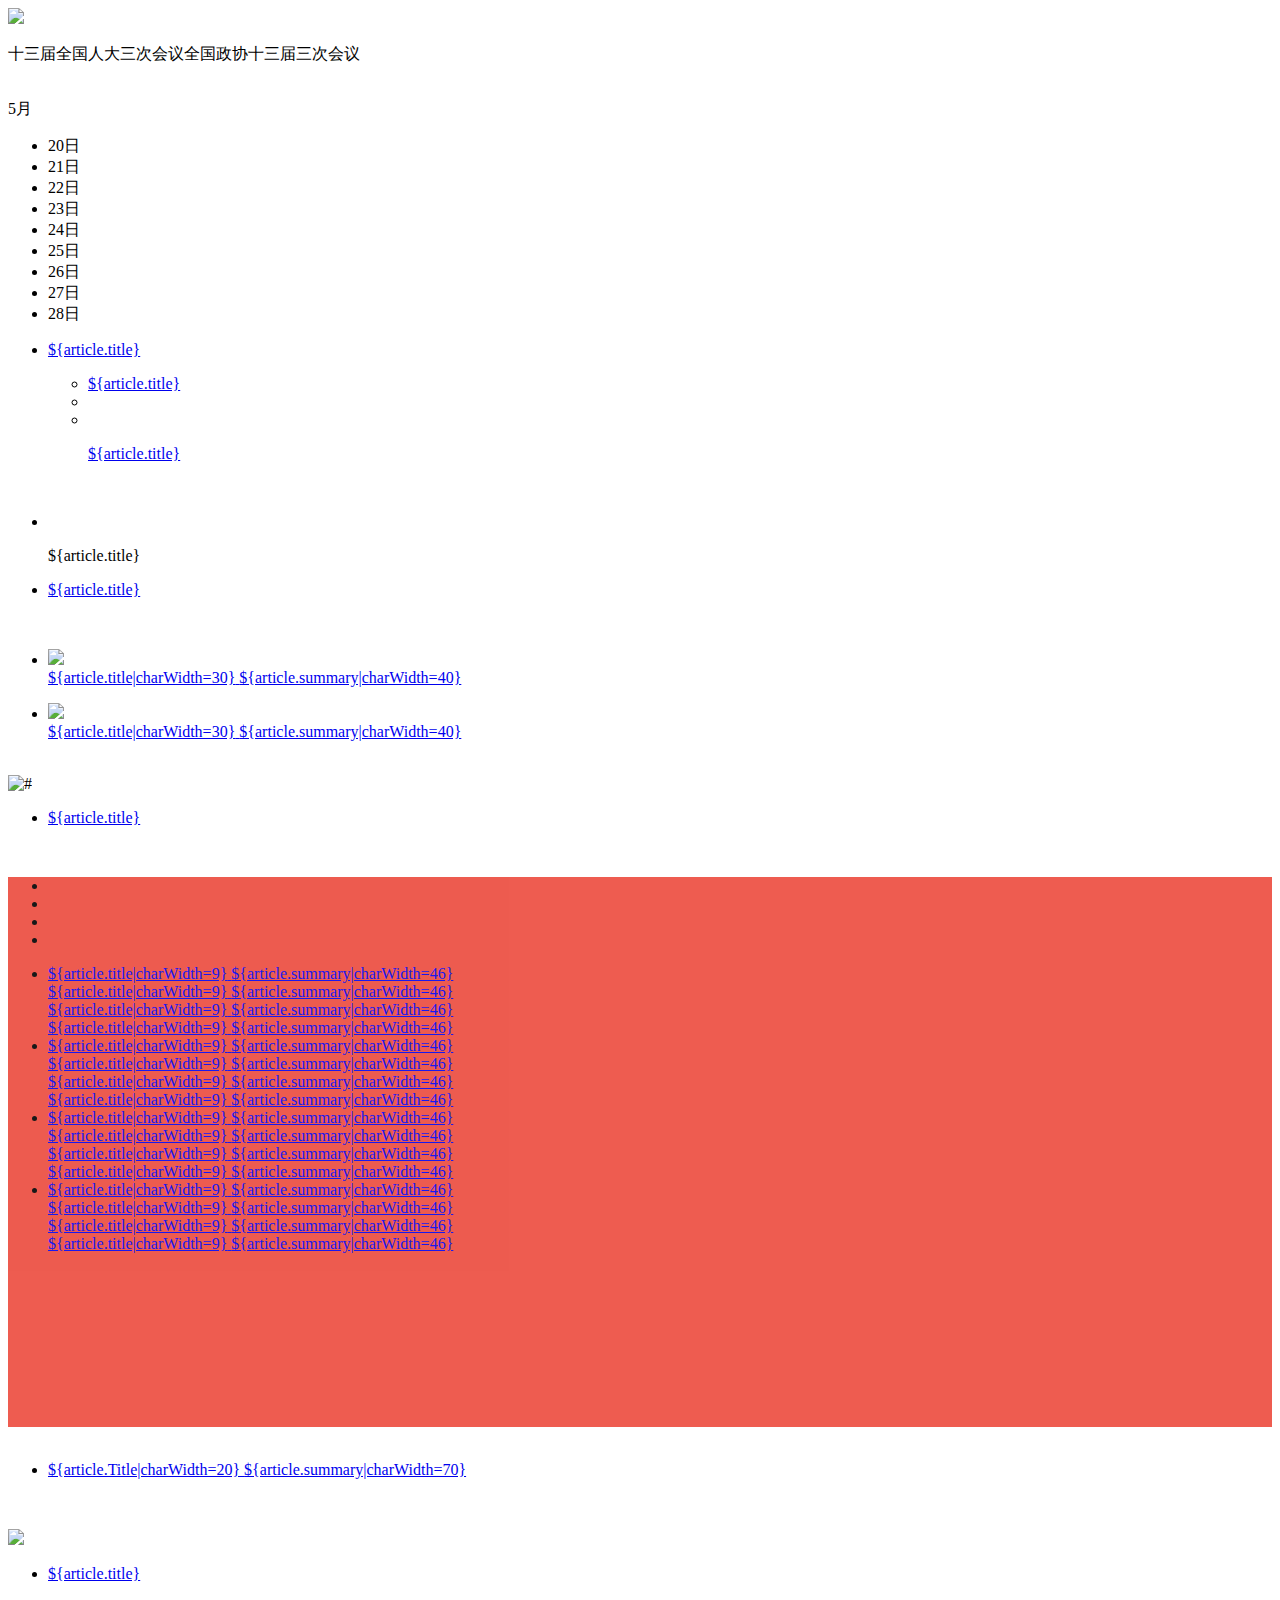
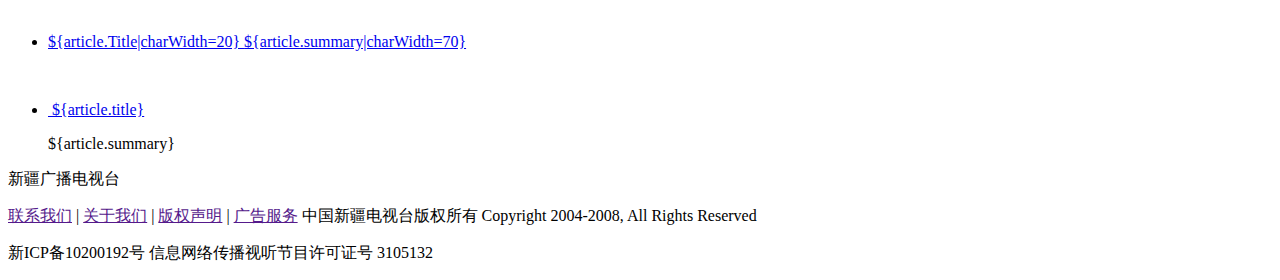
==== index.html @ 80ed2885 "init" ====
<!DOCTYPE html>
<html>

<head>
    <meta charset="UTF-8">
    <meta name="viewport" content="width=device-width, initial-scale=1.0">
    <title>2020年全国两会</title>
    <link rel="stylesheet" href="${site.url}2020lianghui/css/global.css">
    <link rel="stylesheet" href="${site.url}2020lianghui/css/index.css">
</head>

<body>
</body>
    <div class="header">
        <div class="name clearfix container">
          <img class="fl theNum" src="${site.url}2020lianghui/imgs/huizhang.png">
          <p class="fl theRefer">十三届全国人大三次会议全国政协十三届三次会议</p>
        </div>
        <div class="title">
            <img class="img100 theTitle" src="${site.url}2020lianghui/imgs/title.png" alt="">
            <div class="theScarf"></div>
        </div>
        <!-- <div class="name clearfix container">
            <span class="fl theNum">2020</span>
            <p class="fl theRefer">十三届全国人大三次会议全国政协十三届三次会议</p>
        </div>
        <div class="title theTitle">
            <img class="img100" src="${site.url}2020lianghui/imgs/jjqglh.png" alt="">
        </div> -->
        <!-- 两会日程 -->
        <div class="dayList">
            <div id="mainSlide">
                <div class="nav clearfix">
                    <div class="riliTitle fl"></div>
                    <div class="month fl">5月</div>
                    <div class="hd fr clearfix">
                        <a href="javascript:void(0);" class="sPrev btn"></a>
                        <ul class="clearfix">
                            <li>20日</li>
                            <li>21日</li>
                            <li>22日</li>
                            <li>23日</li>
                            <li>24日</li>
                            <li>25日</li>
                            <li>26日</li>
                            <li>27日</li>
                            <li>28日</li>
                        </ul>
                        <a href="javascript:void(0);" class="sNext btn"></a>
                    </div>
                </div>
                <div class="bd">
                    <cms:list item="catalog" name="111693">
                        <ul class="eachDay clearfix">
                            <li class="eachItem">
                                <cms:sublist item="article" name="${catalog.id}" count="1">
                                    <a target="_blank" href="${article.link}"><p class="newsTitle">${article.title}</p></a>
                                </cms:sublist>
                                <ul class="newsHd fl">
                                    <cms:sublist item="article" name="${catalog.id}" count="8" begin="1">
                                        <li><a target="_blank"  href="${article.link}">${article.title}</a></li>
                                    </cms:sublist>
                                </ul>
                                <div id="innerSlide" class="innerSlide fr">
                                    <ul class="shd clearfix">
                                        <cms:sublist item="article" name="${catalog.id}" count="4">
                                            <li></li>
                                        </cms:sublist>
                                    </ul>
                                    <ul class="sbd">
                                        <cms:sublist item="article" name="${catalog.id}" count="4">
                                            <li>
                                                <a target="_blank"  href="${article.link}">
                                                    <img src="${level}${article.logo}" alt="">
                                                    <p class="oneLine">${article.title}</p>
                                                </a>
                                            </li>
                                        </cms:sublist>
                                    </ul>
                                </div>
                            </li>
                        </ul>
                    </cms:list>
                </div>
            </div>
        </div>
    </div>

    <!-- 向总书记报告 -->
    <div id="item1Box">
        <div class="n_f_div" id="item1">
            <div class="i-title">
                <cms:var type="catalog" name="111694">
                    <a target="_blank"  href="${catalog.link}"  ><img src="${site.url}2020lianghui/imgs/xzsjbg.png" alt=""></a>
                </cms:var>
            </div>
            <div class="item1-content clearfix">
                <ul class="tuwen fl clearfix">
                    <cms:list item="article" name="111694" count="4">
                        <li>
                            <a target="_blank"  href="${article.link}">
                                <img class="img100" src="${level}${article.logo}" alt="">
                            </a>
                            <p class="oneLine">${article.title}</p>
                        </li>
                    </cms:list>
                </ul>
                <ul class="list fr">
                    <cms:list item="article" name="111694" count="8" begin="4">
                        <li class="oneLine"><a target="_blank"  href="${article.link}">${article.title}</a></li>
                    </cms:list>
                </ul>
            </div>
        </div>
    </div>

    <!-- 众志成城的力量 -->
    <div class="n_f_div" id="item2">
        <div class="i-title">
            <cms:var type="catalog" name="111695">
                <a target="_blank"  href="${catalog.link}"  ><img src="${site.url}2020lianghui/imgs/zzccdll.png" alt=""></a>
            </cms:var>
        </div>
        <div class="item2-content">
            <ul>
                <cms:list item="article" name="111695" count="3">
                    <li>
                        <a target="_blank"  href="${article.link}"  >
                        <div class="item2-img">
                            <img src="${level}${article.logo}">
                        </div>
                        <div class="item2-body">
                            <span class="item2-title">${article.title|charWidth=30}</span>
                            <span class="item2-intro">${article.summary|charWidth=40}</span>
                        </div>
                      </a>
                    </li>
                </cms:list>
            </ul>
            <ul>
                <cms:list item="article" name="111695" count="3" begin="3">
                    <li>
                        <a target="_blank"  href="${article.link}"  >
                        <div class="item2-img">
                            <img src="${level}${article.logo}">
                        </div>
                        <div class="item2-body">
                            <span class="item2-title">${article.title|charWidth=30}</span>
                            <span class="item2-intro">${article.summary|charWidth=40}</span>
                        </div>
                      </a>
                    </li>
                </cms:list>
            </ul>
        </div>
    </div>

    <!-- 两会云视角 -->
    <div id="item3Box">
        <div class="i-title">
            <cms:var type="catalog" name="111696">
                <a target="_blank"  href="${catalog.link}"  ><img src="${site.url}2020lianghui/imgs/lhysj.png" alt=""></a>
            </cms:var>
        </div>
        <div class="n_f_div" id="item3">
            <div id="carousel">
                <cms:list item="article" name="111696" count="5">
                    <img src="${level}${article.logo}" alt="#">
                </cms:list>
            </div>
            <ul class="news clearfix">
                <cms:list item="article" name="111696" count="8">
                    <li><a target="_blank"  href="${article.link}">${article.title}</a></li>
                </cms:list>
            </ul>
        </div>
    </div>

    <!-- 两会云通道 -->
    <div class="i-title">
        <cms:var type="catalog" name="111697">
            <a target="_blank"  href="${catalog.link}"  ><img src="${site.url}2020lianghui/imgs/lhytd.png" alt=""></a>
        </cms:var>
    </div>
    <div style="height: 550px;background-color: #ec4a3d;opacity: 0.9;margin: 0 auto;max-width: 1920px;">
        <div class="n_f_div" style="height: 550px">
            <div class="item4-content">
                <div id="slideBox" class="slideBox">
                    <div class="hd">
                        <ul>
                            <li class=""></li>
                            <li class=""></li>
                            <li class=""></li>
                            <li class=""></li>
                        </ul>
                    </div>
                    <div class="bd">
                        <ul>
                          <li>
                            <cms:list item="article"  name="111697" count="1" begin="0">
                              <div class="item4-list">
                                <a target="_blank"  href="${article.link}"  ><div class="top_0" style="background-image: url('${level}${article.logo}')"></div></a>
                                <a target="_blank"  href="${article.link}"   class="item4-body">
                                  <div class="bottom_0" style="background-image: url(public/dest/imgs/2019_blue.png)">
                                    <span class="item4-title">${article.title|charWidth=9}</span>
                                    <span class="item4-intro">${article.summary|charWidth=46}</span>
                                  </div>
                                </a>
                              </div>
                            </cms:list>
                            <cms:list item="article"  name="111697" count="1" begin="1">
                              <div class="item4-list item4-list1">
                                <a target="_blank"  href="${article.link}"   class="item4-body">
                                  <div class="bottom_1" style="background-image: url(public/dest/imgs/2019_white.png)">
                                    <span class="item4-title">${article.title|charWidth=9}</span>
                                    <span class="item4-intro">${article.summary|charWidth=46}</span>
                                  </div>
                                </a>
                                <a target="_blank"  href="${article.link}"  ><div class="top_1" style="background-image: url('${level}${article.logo}')"></div></a>
                              </div>
                            </cms:list>
                            <cms:list item="article"  name="111697" count="1" begin="2">
                              <div class="item4-list">
                                <a target="_blank"  href="${article.link}"  ><div class="top_0" style="background-image: url('${level}${article.logo}')"></div></a>
                                <a target="_blank"  href="${article.link}"   class="item4-body">
                                  <div class="bottom_0" style="background-image: url(public/dest/imgs/2019_blue.png)">
                                    <span class="item4-title">${article.title|charWidth=9}</span>
                                    <span class="item4-intro">${article.summary|charWidth=46}</span>
                                  </div>
                                </a>
                              </div>
                            </cms:list>
                            <cms:list item="article"  name="111697" count="1" begin="3">
                              <div class="item4-list item4-list1">
                                <a target="_blank"  href="${article.link}"   class="item4-body">
                                  <div class="bottom_1" style="background-image: url(public/dest/imgs/2019_white.png)">
                                    <span class="item4-title">${article.title|charWidth=9}</span>
                                    <span class="item4-intro">${article.summary|charWidth=46}</span>
                                  </div>
                                </a>
                                <a target="_blank"  href="${article.link}"  ><div class="top_1" style="background-image: url('${level}${article.logo}')"></div></a>
                              </div>
                            </cms:list>
                          </li>
                          <li>
                            <cms:list item="article"  name="111697" count="1" begin="4">
                              <div class="item4-list">
                                <a target="_blank"  href="${article.link}"  ><div class="top_0" style="background-image: url('${level}${article.logo}')"></div></a>
                                <a target="_blank"  href="${article.link}"   class="item4-body">
                                  <div class="bottom_0" style="background-image: url(public/dest/imgs/2019_blue.png)">
                                    <span class="item4-title">${article.title|charWidth=9}</span>
                                    <span class="item4-intro">${article.summary|charWidth=46}</span>
                                  </div>
                                </a>
                              </div>
                            </cms:list>
                            <cms:list item="article"  name="111697" count="1" begin="5">
                              <div class="item4-list item4-list1">
                                <a target="_blank"  href="${article.link}"   class="item4-body">
                                  <div class="bottom_1" style="background-image: url(public/dest/imgs/2019_white.png)">
                                    <span class="item4-title">${article.title|charWidth=9}</span>
                                    <span class="item4-intro">${article.summary|charWidth=46}</span>
                                  </div>
                                </a>
                                <a target="_blank"  href="${article.link}"  ><div class="top_1" style="background-image: url('${level}${article.logo}')"></div></a>
                              </div>
                            </cms:list>
                            <cms:list item="article"  name="111697" count="1" begin="6">
                              <div class="item4-list">
                                <a target="_blank"  href="${article.link}"  ><div class="top_0" style="background-image: url('${level}${article.logo}')"></div></a>
                                <a target="_blank"  href="${article.link}"   class="item4-body">
                                  <div class="bottom_0" style="background-image: url(public/dest/imgs/2019_blue.png)">
                                    <span class="item4-title">${article.title|charWidth=9}</span>
                                    <span class="item4-intro">${article.summary|charWidth=46}</span>
                                  </div>
                                </a>
                              </div>
                            </cms:list>
                            <cms:list item="article"  name="111697" count="1" begin="7">
                              <div class="item4-list item4-list1">
                                <a target="_blank"  href="${article.link}"   class="item4-body">
                                  <div class="bottom_1" style="background-image: url(public/dest/imgs/2019_white.png)">
                                    <span class="item4-title">${article.title|charWidth=9}</span>
                                    <span class="item4-intro">${article.summary|charWidth=46}</span>
                                  </div>
                                </a>
                                <a target="_blank"  href="${article.link}"  ><div class="top_1" style="background-image: url('${level}${article.logo}')"></div></a>
                              </div>
                            </cms:list>
                          </li>
                          <li>
                            <cms:list item="article"  name="111697" count="1" begin="8">
                              <div class="item4-list">
                                <a target="_blank"  href="${article.link}"  ><div class="top_0" style="background-image: url('${level}${article.logo}')"></div></a>
                                <a target="_blank"  href="${article.link}"   class="item4-body">
                                  <div class="bottom_0" style="background-image: url(public/dest/imgs/2019_blue.png)">
                                    <span class="item4-title">${article.title|charWidth=9}</span>
                                    <span class="item4-intro">${article.summary|charWidth=46}</span>
                                  </div>
                                </a>
                              </div>
                            </cms:list>
                            <cms:list item="article"  name="111697" count="1" begin="9">
                              <div class="item4-list item4-list1">
                                <a target="_blank"  href="${article.link}"   class="item4-body">
                                  <div class="bottom_1" style="background-image: url(public/dest/imgs/2019_white.png)">
                                    <span class="item4-title">${article.title|charWidth=9}</span>
                                    <span class="item4-intro">${article.summary|charWidth=46}</span>
                                  </div>
                                </a>
                                <a target="_blank"  href="${article.link}"  ><div class="top_1" style="background-image: url('${level}${article.logo}')"></div></a>
                              </div>
                            </cms:list>
                            <cms:list item="article"  name="111697" count="1" begin="10">
                              <div class="item4-list">
                                <a target="_blank"  href="${article.link}"  ><div class="top_0" style="background-image: url('${level}${article.logo}')"></div></a>
                                <a target="_blank"  href="${article.link}"   class="item4-body">
                                  <div class="bottom_0" style="background-image: url(public/dest/imgs/2019_blue.png)">
                                    <span class="item4-title">${article.title|charWidth=9}</span>
                                    <span class="item4-intro">${article.summary|charWidth=46}</span>
                                  </div>
                                </a>
                              </div>
                            </cms:list>
                            <cms:list item="article"  name="111697" count="1" begin="11">
                              <div class="item4-list item4-list1">
                                <a target="_blank"  href="${article.link}"   class="item4-body">
                                  <div class="bottom_1" style="background-image: url(public/dest/imgs/2019_white.png)">
                                    <span class="item4-title">${article.title|charWidth=9}</span>
                                    <span class="item4-intro">${article.summary|charWidth=46}</span>
                                  </div>
                                </a>
                                <a target="_blank"  href="${article.link}"  ><div class="top_1" style="background-image: url('${level}${article.logo}')"></div></a>
                              </div>
                            </cms:list>
                          </li>
                          <li>
                            <cms:list item="article"  name="111697" count="1" begin="12">
                              <div class="item4-list">
                                <a target="_blank"  href="${article.link}"  ><div class="top_0" style="background-image: url('${level}${article.logo}')"></div></a>
                                <a target="_blank"  href="${article.link}"   class="item4-body">
                                  <div class="bottom_0" style="background-image: url(public/dest/imgs/2019_blue.png)">
                                    <span class="item4-title">${article.title|charWidth=9}</span>
                                    <span class="item4-intro">${article.summary|charWidth=46}</span>
                                  </div>
                                </a>
                              </div>
                            </cms:list>
                            <cms:list item="article"  name="111697" count="1" begin="13">
                              <div class="item4-list item4-list1">
                                <a target="_blank"  href="${article.link}"   class="item4-body">
                                  <div class="bottom_1" style="background-image: url(public/dest/imgs/2019_white.png)">
                                    <span class="item4-title">${article.title|charWidth=9}</span>
                                    <span class="item4-intro">${article.summary|charWidth=46}</span>
                                  </div>
                                </a>
                                <a target="_blank"  href="${article.link}"  ><div class="top_1" style="background-image: url('${level}${article.logo}')"></div></a>
                              </div>
                            </cms:list>
                            <cms:list item="article"  name="111697" count="1" begin="14">
                              <div class="item4-list">
                                <a target="_blank"  href="${article.link}"  ><div class="top_0" style="background-image: url('${level}${article.logo}')"></div></a>
                                <a target="_blank"  href="${article.link}"   class="item4-body">
                                  <div class="bottom_0" style="background-image: url(public/dest/imgs/2019_blue.png)">
                                    <span class="item4-title">${article.title|charWidth=9}</span>
                                    <span class="item4-intro">${article.summary|charWidth=46}</span>
                                  </div>
                                </a>
                              </div>
                            </cms:list>
                            <cms:list item="article"  name="111697" count="1" begin="15">
                              <div class="item4-list item4-list1">
                                <a target="_blank"  href="${article.link}"   class="item4-body">
                                  <div class="bottom_1" style="background-image: url(public/dest/imgs/2019_white.png)">
                                    <span class="item4-title">${article.title|charWidth=9}</span>
                                    <span class="item4-intro">${article.summary|charWidth=46}</span>
                                  </div>
                                </a>
                                <a target="_blank"  href="${article.link}"  ><div class="top_1" style="background-image: url('${level}${article.logo}')"></div></a>
                              </div>
                            </cms:list>
                          </li>
                        </ul> 
                    </div>
                    <a class="prev" href="javascript:void(0)"></a>
                    <a class="next" href="javascript:void(0)"></a>
                </div>
            </div>
        </div>
    </div>

    <!-- 两会云观察-样式同两会谈经济 -->
    <div class="n_f_div" id="item5">
      <div class="i-title">
          <cms:var type="catalog" name="111734">
              <a target="_blank"  href="${catalog.link}"  ><img src="${site.url}2020lianghui/imgs/lhygc.png" alt=""></a>
          </cms:var>
      </div>
      <div class="item5-content">
          <ul class="clearfix">
              <cms:list item="article"  name="111734" count="6">
                  <li>
                      <a target="_blank"  href="${article.link}">
                          <span class="item5-title">
                              ${article.Title|charWidth=20}
                          </span>
                          <span class="item5-intro">
                              ${article.summary|charWidth=70}
                          </span>
                      </a>
                  </li>
              </cms:list>
          </ul>
      </div>
    </div>

    <!-- 两会话脱贫 -->
    <div class="n_f_div" id="item6">
        <div class="i-title">
            <cms:var type="catalog" name="111698">
                <a target="_blank"  href="${catalog.link}"  ><img src="${site.url}2020lianghui/imgs/lhhtp.png" alt=""></a>
            </cms:var>
        </div>
        <div class="item6-content">
            <div id="carousel1">
                <p id="title-text"></p>
                <p id="alt-text"></p>
                <cms:list item="article" name="111698" count="8">
                    <a target="_blank"    ><img class="cloudcarousel"  src="${level}${article.logo}"/></a> 
                </cms:list>
                <div id="but1" class="carouselLeft but1"></div>
                <div id="but11" class="but1"></div>
                <div id="but2" class="carouselRight but2"></div>
                <div id="but22" class="but2"></div>
            </div>
        </div>
        <ul class="news clearfix">
            <cms:list item="article" name="111698" count="6">
                <li class="oneLine"><a target="_blank"  href="${article.link}">${article.title}</a></li>
            </cms:list>
        </ul>
    </div>

    <!-- 两会谈经济 -->
    <div id="item5Box">
        <div class="n_f_div" id="item5">
            <div class="i-title">
                <cms:var type="catalog" name="111699">
                    <a target="_blank"  href="${catalog.link}"  ><img src="${site.url}2020lianghui/imgs/lhhjj.png" alt=""></a>
                </cms:var>
            </div>
            <div class="item5-content">
                <ul class="clearfix">
                    <cms:list item="article"  name="111699" count="6">
                        <li>
                            <a target="_blank"  href="${article.link}">
                                <span class="item5-title">
                                    ${article.Title|charWidth=20}
                                </span>
                                <span class="item5-intro">
                                    ${article.summary|charWidth=70}
                                </span>
                            </a>
                        </li>
                    </cms:list>
                </ul>
            </div>
        </div>
    </div>

    <!-- 两会说就业 -->
    <div class="n_f_div" id="item7">
        <div class="i-title">
            <cms:var type="catalog" name="111700">
                <a target="_blank"  href="${catalog.link}"  ><img src="${site.url}2020lianghui/imgs/lhsjy.png" alt=""></a>
            </cms:var>
        </div>
        <ul class="news">
            <cms:list item="article"  name="111700" count="3">
                <li class="clearfix">
                    <a target="_blank"  href="${article.link}" class="preImg fl">
                        <img class="img100" src="${level}${article.logo}" alt="">
                    </a>
                    <a target="_blank"  href="${article.link}" class="title oneLine">${article.title}</a>
                    <p>${article.summary}</p>
                </li>
            </cms:list>
        </ul>
    </div>

    <!-- footer -->
    <div class="footer">
        <p></p>
        <p>新疆广播电视台</p>
        <p>
            <a target="_blank"  href="">联系我们</a> | 
            <a target="_blank"  href="">关于我们</a> | 
            <a target="_blank"  href="">版权声明</a> | 
            <a target="_blank"  href="">广告服务</a> 
            中国新疆电视台版权所有 Copyright 2004-2008, All Rights Reserved</p>
           <p>新ICP备10200192号 信息网络传播视听节目许可证号 3105132</p>
    </div>


    <script src="${site.url}2020lianghui/js/jquery-3.1.1.min.js"></script>
    <script src="${site.url}2020lianghui/js/jquery.SuperSlide.2.1.3.js"></script>
    <script src="${site.url}2020lianghui/js/carousel.js"></script>
    <script src="${site.url}2020lianghui/js/CloudCarousel.1.0.5.js"></script>
    <script src="${site.url}2020lianghui/js/max.js"></script>
    <script>
        jQuery("#slideBox").slide({ mainCell: ".bd ul", autoPlay: true });
        jQuery(".innerSlide").slide({ titCell:".shd li", mainCell: ".sbd", autoPlay: true });


        //大图和文字切换
        jQuery("#mainSlide").slide({ titCell:".hd li", mainCell:".bd", autoPlay:false,delayTime:100,startFun:function(i,p){
            //控制小图自动翻页
            // if(i==0){ jQuery("#mainSlide .sPrev").click() } else if( i%3==0 ){ jQuery("#mainSlide .sNext").click()}
            }
        });
        //小图滚动
        jQuery("#mainSlide .hd").slide({ mainCell:"ul",prevCell:".sPrev",nextCell:".sNext",effect:"left",vis:7,scroll:7,delayTime:0,autoPage:true,pnLoop:false});

        // 旋转1
        $(function () {
            $('#carousel').carousel({ curDisplay: 0, autoPlay: true, interval: 3000 });
        });

        // 旋转2
        $(document).ready(function(){						   
            // 这初始化容器中指定的元素，在这种情况下，旋转木马.
            $("#carousel1").CloudCarousel({			
                xPos:450,
                yPos:110,
                buttonLeft: $('.but1'),
                buttonRight: $('.but2'),
                altBox: $("#alt-text"),
                titleBox: $("#title-text"),				
                FPS:30,
                reflHeight:86,
                reflGap:2,
                yRadius:40,
                autoRotateDelay: 1200,
                speed:0.2,
                mouseWheel:false,
                bringToFront:true
            });	
        });
    </script>


    <script src="${site.url}2020lianghui/js/use.js"></script>
</body>

</html>
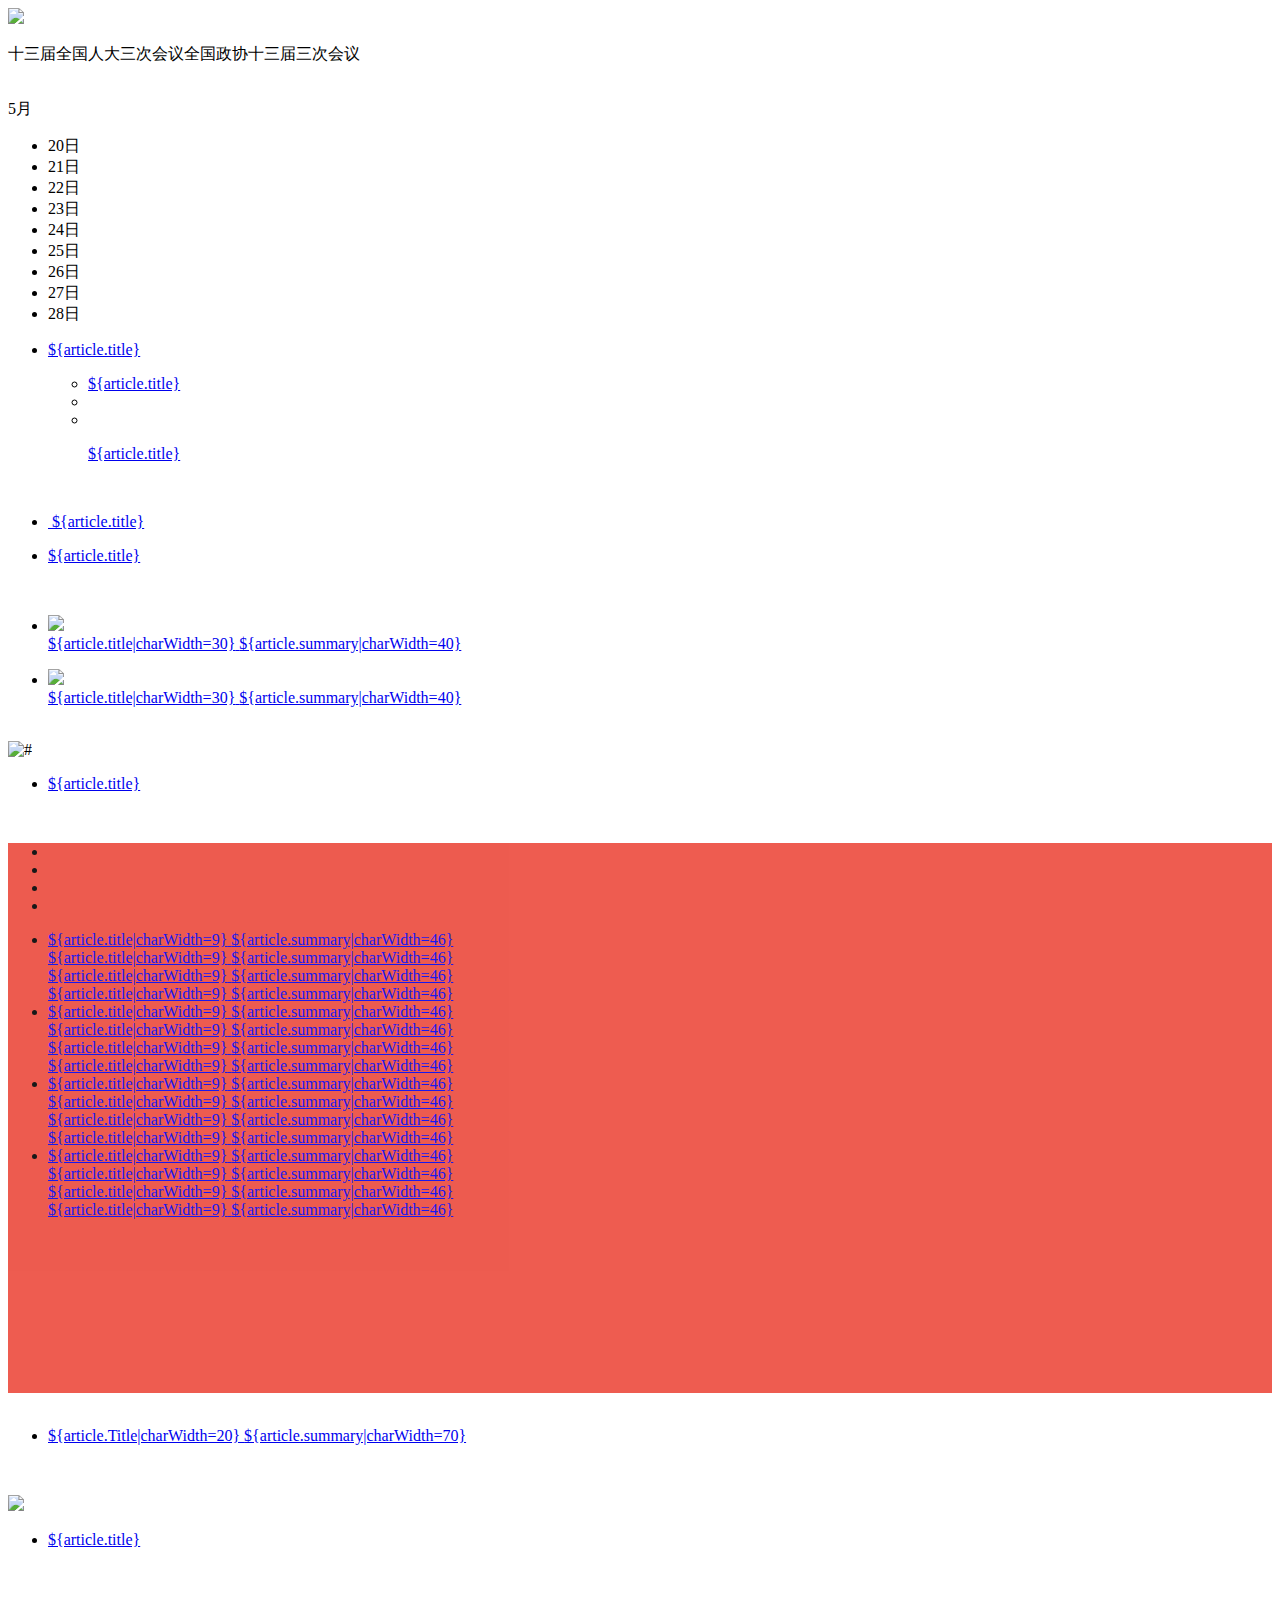
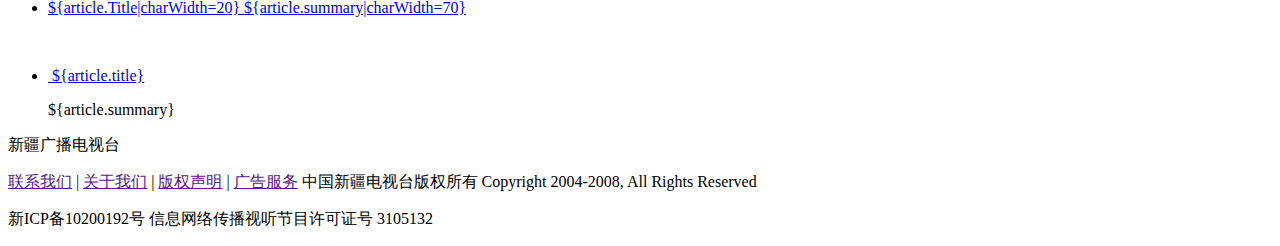
==== commit acbabcae: "h5两会" ====
--- a/index.html
+++ b/index.html
@@ -98,10 +98,10 @@
                 <ul class="tuwen fl clearfix">
                     <cms:list item="article" name="111694" count="4">
                         <li>
-                            <a target="_blank"  href="${article.link}">
+                            <a target="_blank" class="preImg" href="${article.link}">
                                 <img class="img100" src="${level}${article.logo}" alt="">
                             </a>
-                            <p class="oneLine">${article.title}</p>
+                            <a target="_blank" href="${article.link}" class="title oneLine">${article.title}</a>
                         </li>
                     </cms:list>
                 </ul>
@@ -519,8 +519,16 @@
             }
         });
         //小图滚动
-        jQuery("#mainSlide .hd").slide({ mainCell:"ul",prevCell:".sPrev",nextCell:".sNext",effect:"left",vis:7,scroll:7,delayTime:0,autoPage:true,pnLoop:false});
-
+        jQuery("#mainSlide .hd").slide({ mainCell:"ul",prevCell:".sPrev",nextCell:".sNext",effect:"left",easing:"swing",vis:7,scroll:7,autoPage:true,pnLoop:false});
+        $('#mainSlide .nav .hd li').each(function(i,item){
+            if($(item).text() == new Date().getDate() + '日'){
+                $(this).trigger('mouseover');
+                if($(this).index()>6){
+                    $('#mainSlide .nav .hd .sNext').trigger('click');
+                }
+            }
+        })
+        
         // 旋转1
         $(function () {
             $('#carousel').carousel({ curDisplay: 0, autoPlay: true, interval: 3000 });
